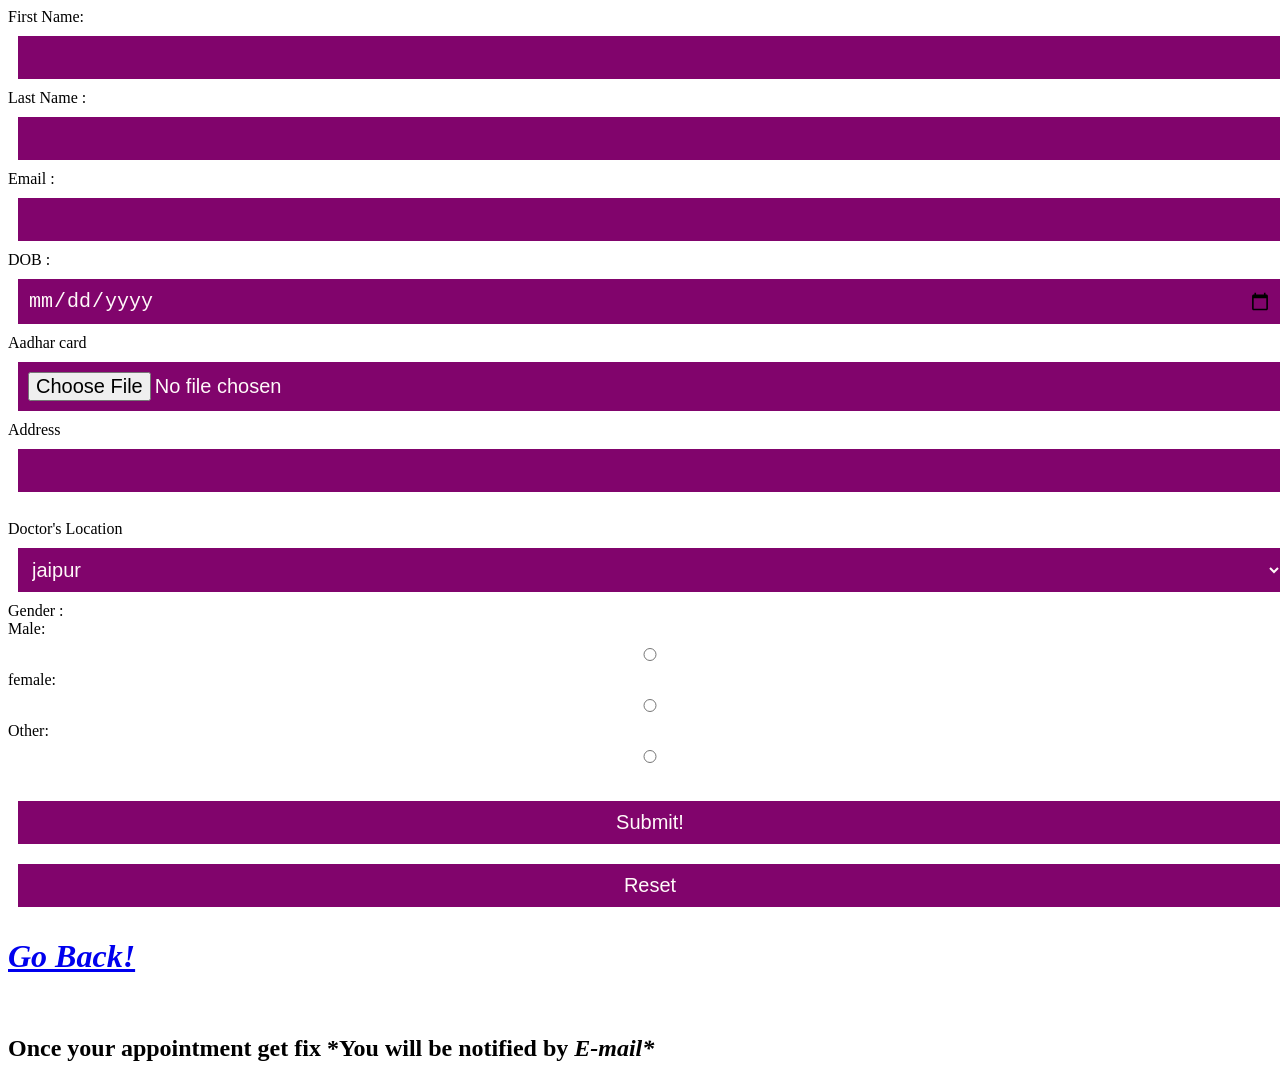
==== MediMitra/form1.html @ e5355546 "Add files via upload" ====
<!DOCTYPE html>
<!-- saved from url=(0043)file:///C:/Users/lenovo/Downloads/form.html -->
<html lang="en">

<head>
    <meta http-equiv="Content-Type" content="text/html; charset=windows-1252">
    <title>Register</title>
    <style>
        input,
        select {
            width: 100%;
            box-sizing: border-box;
            padding: 10px;
            margin: 10px;
            background-color: rgb(129, 4, 108);
            border: none;
            font-size: 20px;
            color: rgb(255, 249, 249);
        }
    </style>
</head>


<body>
    <!--use get, nost POST-->
    <!--<div></div> used for dividing two things
<span></span>-->
    <!--header>
        <h1>Register</h1>
    </header>
    <nav>
        <a href="www.google.com">
    </nav>--->
    <form method="GET"> First Name: <br><input type="text" name="first name" required=""><br> Last Name :<br> <input type="text" name="last name" required=""><br> Email :<br><input type="email" name="email"><br> DOB :<br><input type="date" nmae="birthday" require=""><br>        Aadhar card <br><input type="file" name="uplod" required=""><br> Address<br> <input type="Text
    " name="address" required=""><br>
        <br>
        <div> Doctor's Location </div>
        <select>
        <optgroup label="INDIA">
    <option>jaipur</option>
    <option>udaipur</option>
    <option>Ajmer</option>
    <option>surat</option>
    <option>pune</option>
    <option>banglore</option>
    <option>Baroda</option>
    <option>mumbai</option>
    <option>nagpur</option>
</optgroup>
<optgroup label="USA">
    <option>new york</option>
    <option>chicago</option>
    <option>los angles</option>
</optgroup>
<optgroup label="RUSSIA">
    <option>moscow</option>
    <option>saint petersburg</option>
    <option>kazan</option>
</optgroup>
</select>
        <br> Gender :
        <br> Male:
        <br><input type="radio" name="Gender"><br> female: <br><input type="radio" name="Gender"><br> Other:
        <br> <input type="radio" name="Gender"><br>



        <br>
        <input type="Submit" value="Submit!">

        <input type="Reset">

        <a href="index.html"><b><h1><i>Go Back!</i></h1></b><br></a>
        <h2> Once your appointment get fix *You will be notified by <b><i>E-mail*</i><b></h2>



    </form>


</body>

</html>
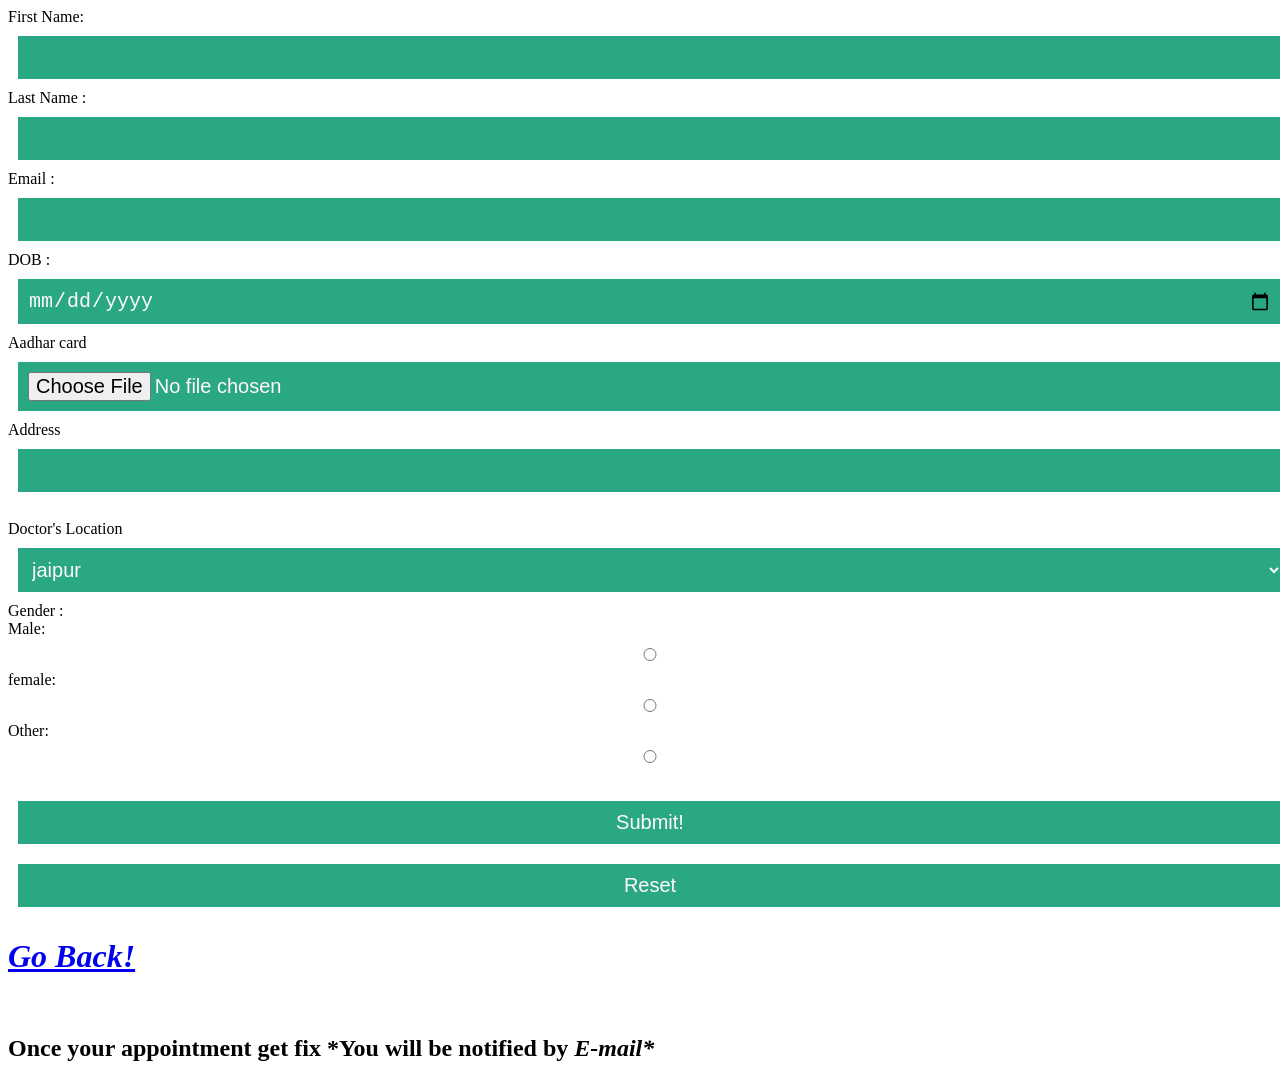
==== commit e180f7b0: "form1.html" ====
--- a/MediMitra/form1.html
+++ b/MediMitra/form1.html
@@ -12,7 +12,7 @@
             box-sizing: border-box;
             padding: 10px;
             margin: 10px;
-            background-color: rgb(129, 4, 108);
+            background-color: rgb(42, 168, 132);
             border: none;
             font-size: 20px;
             color: rgb(255, 249, 249);
@@ -80,4 +80,4 @@
 
 </body>
 
-</html>+</html>
